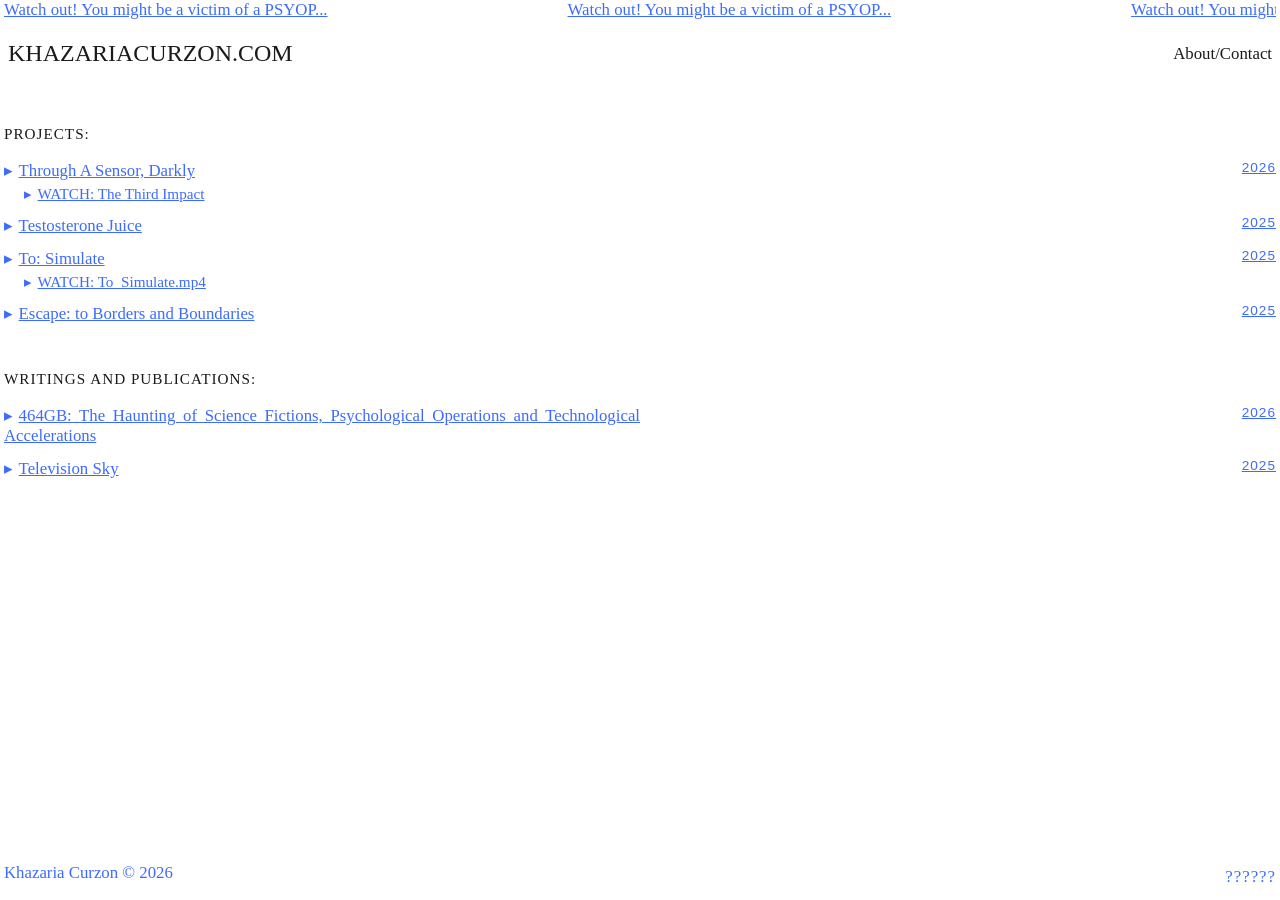
==== index.html @ a747f97f "new changes" ====
<!DOCTYPE html>
<html lang="en">
<head>
<meta charset="UTF-8">
<meta name="viewport" content="width=device-width, initial-scale=1.0">
<title>Your Name — Portfolio</title>
<link rel="stylesheet" href="style.css?v=42">
<link href="https://fonts.googleapis.com/css2?family=Roboto:wght@500&display=swap" rel="stylesheet">
</head>
<body id="top">

<a href="aircraft-sonics.html" target="_blank" rel="noopener" class="marquee" aria-label="announcement — Aircraft Sonics">
  <div class="marquee-track">
    <span>Watch out! You might be a victim of a PSYOP... </span>
    <span>Watch out! You might be a victim of a PSYOP... </span>
    <span>Watch out! You might be a victim of a PSYOP... </span>
    <span>Watch out! You might be a victim of a PSYOP... </span>
    <span>Watch out! You might be a victim of a PSYOP... </span>
    <span>Watch out! You might be a victim of a PSYOP... </span>
  </div>
</a>

<header class="site-header">
  <a href="#top" class="logo">khazariacurzon.com</a>
  <nav class="main-nav">
    <a href="about.html">About/Contact</a>
  </nav>
</header>

<hr>

<main>

  <div class="content-layout">

    <div class="listings">

      <section class="work" id="work">
        <h2 class="section-title">Projects:</h2>

        <ul class="work-list">
          <li class="work-item">
            <a href="#" class="work-link" data-preview-images="Assets/Through A Sensor, Darkly/web/KHAZ_CURZON_MAIN2.jpg|Assets/Through A Sensor, Darkly/web/BAD_6043small.jpg|Assets/Through A Sensor, Darkly/web/BAD_6067small.jpg|Assets/Through A Sensor, Darkly/web/BAD_6190small.jpg|Assets/Through A Sensor, Darkly/web/DSC_0981small.jpg|Assets/Through A Sensor, Darkly/web/DSC_1008small.jpg|Assets/Through A Sensor, Darkly/web/DSC_1023small.jpg|Assets/Through A Sensor, Darkly/web/MR2A4407small.jpg|Assets/Through A Sensor, Darkly/web/Blackhole2.png" data-preview-label="Through A Sensor, Darkly">
              <span class="work-title">Through A Sensor, Darkly</span>
              <span class="work-tag">2026</span>
            </a>
            <p class="work-description"><em>'Through a Sensor, Darkly'</em> describes a smoke screen, an obscuring of realities that occurs within digital spaces. It is a result of a year-long exploration into the nature of the real and the mutations of conspiratorial and PSYOP mindsets that exist online. Everything is questioned and perceptions are easily manipulated in the digital sphere. The project highlights a collapse of truth and transforms digital intangibility into sensory experience.</p>
            <p class="work-description"><em>'Through a Sensor, Darkly'</em> centres on the UFO as symbolic of PSYOPs and its haunting influence on internet conspiracy. The work is multidisciplinary from woodwork and metalwork to coding, sound design, graphics and film. The 'instrument' created, borrows from the visual language of radar and UFOs, capturing aircraft movements. It transforms aircraft data: height, speed and distance, into generative sound.</p>
            <div class="work-sublink-row">
              <span class="work-sublink-prefix"></span><a href="https://www.youtube.com/watch?v=Lz52N0tWbic" class="work-sublink" data-preview-video="Lz52N0tWbic" data-preview-video-start="19" data-preview-label="The Third Impact" target="_blank" rel="noopener">WATCH: The Third Impact</a>
              <p class="work-sublink-description"><em>'The Third Impact'</em> depicts imagery and video scraped from web sources. It uses found footage to comment on the collapsing nature of truth in digital spaces. It tracks a web of power that is present within the architecture of the internet and platforms the UFO as a relevant symbol of conspiracy in the contemporary digital age. The conspiratorial mode of analysis that exists in comment sections and forums haunts the internet.</p>
            </div>
          </li>
          <li class="work-item">
            <a href="#" class="work-link" data-preview-video="Ug_fZ0s5cvQ" data-preview-label="Testosterone Juice">
              <span class="work-title">Testosterone Juice</span>
              <span class="work-tag">2025</span>
            </a>
            <p class="work-description"><em>'Testosterone Juice'</em> is a short film that investigates the influence of military technologies in shaping the logic of the contemporary internet. Using techniques such as data-moshing that hack digital structures, fictions bleed into pixel distortions.</p>
          </li>
          <li class="work-item">
            <a href="#" class="work-link" data-preview-images="Assets/To Simulate/web/1.jpg?v=4|Assets/To Simulate/web/2.jpg?v=4|Assets/To Simulate/web/3.jpg?v=4|Assets/To Simulate/web/4.jpg?v=4|Assets/To Simulate/web/5.jpg?v=4" data-preview-label="To: Simulate">
              <span class="work-title">To: Simulate</span>
              <span class="work-tag">2025</span>
            </a>
            <p class="work-description">Post double mastectomy clarity, the flesh is never satisfied&hellip;</p>
            <p class="work-description">The simulation of an operation reflected on a personal surgical journey. The careful and clinical precision of undergoing a transformation.</p>
            <div class="work-sublink-row">
              <span class="work-sublink-prefix"></span><a href="Assets/To Simulate/web/To_Simulate_Khaz_Curzon.mp4" class="work-sublink" data-preview-video-file="Assets/To Simulate/web/To_Simulate_Khaz_Curzon.mp4" data-preview-label="To_Simulate.mp4">WATCH: To_Simulate.mp4</a>
              <p class="work-sublink-description">A short film experimenting with human tools (technology) and its collaboration with the flesh. Post-surgery, the junction of tool and skin create new hybrids.</p>
            </div>
          </li>
          <li class="work-item">
            <a href="#" class="work-link" data-preview-images="Assets/Borders and Boundaries/web/7.jpg|Assets/Borders and Boundaries/web/CURZON_KHAZ_OUTCOME1.jpg|Assets/Borders and Boundaries/web/CURZON_KHAZ_OUTCOME2.jpg|Assets/Borders and Boundaries/web/CURZON_KHAZ_OUTCOME3.jpg|Assets/Borders and Boundaries/web/CURZON_KHAZ_OUTCOME4.jpg|Assets/Borders and Boundaries/web/5.jpg|Assets/Borders and Boundaries/web/8.png|Assets/Borders and Boundaries/web/9.jpg" data-preview-label="Escape: to Borders and Boundaries">
              <span class="work-title">Escape: to Borders and Boundaries</span>
              <span class="work-tag">2025</span>
            </a>
            <p class="work-description">Borderlines are often invisible but can dictate the ways we live and move. In our commutes we pass over many variations of a border or a boundary with differing degrees of affect. Informed by Stuart Brand's Pace Layers, a descriptor for how society is constructed from nature up to commerce and fashion, the 'border language' created aimed to represent some of these invisible layers through borderlines. By investigating geological boundaries to administrative, private land and electromagnetic borders generated by technologies, the project highlights various layers of our constructed world and where these intersect with the natural and human.</p>
          </li>
        </ul>
      </section>

      <hr>

      <section class="writing" id="writing">
        <h2 class="section-title">Writings and Publications:</h2>

        <ul class="work-list">
          <li class="work-item">
            <a href="Assets/Writings/464GB/464GB Khazaria Curzon.pdf" class="work-link" target="_blank" rel="noopener">
              <span class="work-title">464GB: The Haunting of Science Fictions, Psychological Operations and Technological Accelerations</span>
              <span class="work-tag">2026</span>
            </a>
          </li>
          <li class="work-item">
            <a href="#" class="work-link" data-preview-images="Assets/Writings/Television Sky/web/img20251021_12463538.jpg?v=2|Assets/Writings/Television Sky/web/img20251021_12570230.jpg?v=2|Assets/Writings/Television Sky/web/img20251021_12575901.jpg?v=2|Assets/Writings/Television Sky/web/img20251021_12585335.jpg?v=2|Assets/Writings/Television Sky/web/img20251021_12595464.jpg?v=2|Assets/Writings/Television Sky/web/img20251021_13010018.jpg?v=2|Assets/Writings/Television Sky/web/img20251021_13020882.jpg?v=2|Assets/Writings/Television Sky/web/img20251021_13032696.jpg?v=2|Assets/Writings/Television Sky/web/img20251021_13051817.jpg?v=2|Assets/Writings/Television Sky/web/img20251021_13061821.jpg?v=2|Assets/Writings/Television Sky/web/img20251021_13072353.jpg?v=2|Assets/Writings/Television Sky/web/img20251021_13092923.jpg?v=2|Assets/Writings/Television Sky/web/img20251021_13115330.jpg?v=2" data-preview-label="Television Sky">
              <span class="work-title">Television Sky</span>
              <span class="work-tag">2025</span>
            </a>
            <p class="work-description">Using the cut-up popularised by writer William S. Burroughs this zine borrowed from fictional texts to generate new realities.</p>
          </li>
        </ul>
      </section>

    </div>

    <div class="preview-pane">
      <div class="preview-image is-empty" id="previewImage">
        <span class="preview-placeholder">Click a project</span>
      </div>
    </div>

  </div>

</main>

<hr>

<footer class="site-footer">
  <div>
    <p>Khazaria Curzon © 2026</p>
  </div>
  <p class="visitor-counter" id="visitorCounter"><span id="visitorCount">------</span></p>
</footer>

<div class="lightbox" id="lightbox">
  <button type="button" class="lightbox-arrow lightbox-prev" id="lightboxPrev" aria-label="Previous image">‹</button>
  <img id="lightboxImage" alt="">
  <button type="button" class="lightbox-arrow lightbox-next" id="lightboxNext" aria-label="Next image">›</button>
</div>

<script src="script.js?v=4"></script>

</body>
</html>
---- style.css ----
/* ==========================================================
   RESET ONLY — no design decisions made here.
   This just neutralizes default browser quirks so you're
   starting from a clean, predictable baseline.
   Everything visual (color, layout, type, spacing) is yours.
   ========================================================== */

* {
  box-sizing: border-box;
}

body {
  margin: 0;
  padding-left: 0.25rem;
  padding-right: 0.25rem;
  font-family: "Times New Roman", Times, serif;
  min-height: 100vh;
  display: flex;
  flex-direction: column;
  background-color: #ffffff;
  color: #1a1a1a;
}

main {
  flex: 1;
}

img {
  max-width: 100%;
  display: block;
}

a {
  color: #3d6bff;
  text-decoration: underline;
}

a:hover {
  color: #ff4747;
  text-shadow: none;
}

ul {
  list-style: none;
  margin: 0;
  padding: 0;
}

.work-item {
  margin-bottom: 0.75rem;
}

.work-description {
  display: none;
  max-width: 50%;
  margin-top: 0.5rem;
  font-size: 0.95rem;
  color: #1a1a1a;
  text-align: justify;
}

.about-text {
  max-width: 50%;
  font-size: 0.95rem;
  text-align: justify;
}

.exhibition-item {
  max-width: 50%;
  font-size: 0.95rem;
  margin-bottom: 0.75rem;
}

.exhibition-item::before {
  content: "\25B8";
  display: inline-block;
  margin-right: 0.35rem;
  color: #3d6bff;
}

.work-item.is-open .work-description {
  display: block;
}

.work-sublink-row {
  margin-top: 0.25rem;
  margin-left: 1.25rem;
}

.work-sublink-prefix,
.work-sublink {
  font-size: 0.95rem;
}

.work-sublink-prefix::before {
  content: "\25B8";
  display: inline-block;
  margin-right: 0.35rem;
  color: #3d6bff;
}

.work-sublink-description {
  display: none;
  max-width: 50%;
  margin-top: 0.5rem;
  font-size: 0.95rem;
  color: #1a1a1a;
  text-align: justify;
}

.work-sublink-row.is-open .work-sublink-description {
  display: block;
}

.work-sublink-row.is-open .work-sublink-prefix::before {
  content: "\25BE";
}

.work-link {
  display: grid;
  grid-template-columns: 50% 1fr;
  gap: 0.75rem;
}

.work-title {
  text-align: justify;
}

.work-title::before {
  content: "\25B8";
  display: inline-block;
  margin-right: 0.35rem;
  color: #3d6bff;
}

.work-item.is-open .work-title::before {
  content: "\25BE";
}

.work-tag {
  text-align: right;
  font-family: Helvetica, Arial, sans-serif;
  text-transform: uppercase;
  letter-spacing: 1px;
  font-size: 0.85rem;
}

h1, h2, h3, p, a, span {
  font-size: 1.05rem;
}

h2 {
  font-weight: normal;
}

.section-title {
  color: #1a1a1a;
  text-transform: uppercase;
  letter-spacing: 1px;
  font-size: 0.95rem;
  padding: 0.35rem 0;
  margin-top: 0;
  margin-bottom: 0.75rem;
}



.logo {
  color: #1a1a1a;
  text-transform: uppercase;
  text-decoration: none;
  font-size: 1.5rem;
}

.logo:hover,
.main-nav a:hover {
  color: #ff4747;
  text-decoration: underline;
}

.main-nav a {
  color: #1a1a1a;
  text-decoration: none;
}

.site-header {
  display: flex;
  align-items: center;
  justify-content: space-between;
  width: 100%;
  padding: 0.5rem 0.25rem 0.75rem;
}

.main-nav {
  display: flex;
  gap: 0.75rem;
}

.marquee span, .site-footer p {
  color: #3d6bff;
}

.marquee span {
  text-decoration: underline;
}

.last-updated {
  font-size: 0.8rem;
  opacity: 0.7;
}

.site-footer {
  display: flex;
  align-items: flex-end;
  justify-content: space-between;
  gap: 1rem;
}

.visitor-counter {
  font-size: 0.8rem;
  letter-spacing: 1px;
  font-variant-numeric: tabular-nums;
  color: #3d6bff;
  white-space: nowrap;
}

.marquee {
  display: block;
  overflow: hidden;
  white-space: nowrap;
  width: 100%;
  margin-bottom: 0.75rem;
  visibility: hidden;
  text-decoration: underline;
}

.marquee:hover span {
  color: #ff4747;
}

.marquee-track {
  display: inline-flex;
  width: max-content;
}

.marquee-track span {
  padding-right: 15rem;
}

hr {
  border: none;
  margin: 1.25rem 0;
}





.content-layout {
  display: flex;
  align-items: flex-start;
  gap: 0;
}

.content-layout.is-active {
  gap: 2rem;
}

.listings {
  flex: 1 1 100%;
  max-width: 100%;
}

.content-layout.is-active .listings {
  flex: 0 0 40%;
  max-width: 40%;
}

.preview-pane {
  flex: 0 0 0%;
  min-width: 0;
  max-width: 0%;
  overflow: hidden;
  position: sticky;
  top: 1rem;
  opacity: 0;
}

.content-layout.is-active .preview-pane {
  flex: 1 1 60%;
  max-width: 60%;
  opacity: 1;
}

.preview-image {
  width: 100%;
  overflow-y: auto;
  background-color: #000;
  color: #888;
  position: relative;
  border: 1px solid #333;
}

.content-layout.is-active .preview-image {
  max-height: calc(100vh - 2rem);
}

.preview-image.is-empty {
  aspect-ratio: 4 / 3;
  display: flex;
  align-items: center;
  justify-content: center;
  text-align: center;
  padding: 1rem;
}

.preview-image img {
  width: 100%;
  height: auto;
  display: block;
  cursor: zoom-in;
}

.preview-image iframe,
.preview-image video {
  width: 100%;
  aspect-ratio: 16 / 9;
  display: block;
  border: 0;
}

.preview-image .pdf-frame {
  width: 100%;
  height: 100%;
  aspect-ratio: auto;
  display: block;
  border: 0;
}

.preview-image img + img {
  margin-top: 1rem;
}

.social-links {
  display: flex;
  flex-direction: column;
  gap: 0.75rem;
  margin-top: 1rem;
  max-width: 50%;
  font-size: 0.95rem;
}

.social-links a {
  display: inline-flex;
  align-items: center;
  gap: 0.6rem;
}

.social-icon {
  font-size: 1.25rem;
}

.social-links a:hover {
  color: #ff4747;
}

.lightbox {
  position: fixed;
  inset: 0;
  display: flex;
  align-items: center;
  justify-content: center;
  padding: 3rem;
  background-color: rgba(0, 0, 0, 0.9);
  opacity: 0;
  pointer-events: none;
  z-index: 1000;
}

.lightbox.is-open {
  opacity: 1;
  pointer-events: auto;
}

.lightbox img {
  max-width: 100%;
  max-height: 100%;
  width: auto;
}

.lightbox-arrow {
  position: absolute;
  top: 50%;
  transform: translateY(-50%);
  background: none;
  border: none;
  color: #e8e8e8;
  font-size: 3rem;
  line-height: 1;
  padding: 0.5rem 1rem;
  cursor: pointer;
  font-family: inherit;
}

.lightbox-arrow:hover {
  color: #5c3dff;
  text-shadow: 0 0 6px rgba(92, 61, 255, 0.45);
}

.lightbox-prev {
  left: 0.5rem;
}

.lightbox-next {
  right: 0.5rem;
}

/* ==========================================================
   MOBILE ONLY — everything below this point only applies on
   narrow screens (phones). Desktop layout above is untouched.
   ========================================================== */
@media (max-width: 600px) {
  hr {
    display: none;
  }

  .site-footer {
    flex-direction: column;
    align-items: flex-start;
    gap: 0.5rem;
  }

  .section-title {
    background-color: transparent;
    padding: 0;
    margin-top: 3rem;
  }

  .about {
    padding-top: 0;
  }

  .about-text,
  .social-links,
  .exhibition-item {
    max-width: 100%;
  }

  .content-layout {
    margin-top: 0;
  }

  h1, h2, h3, p, a, span {
    font-size: 1rem;
  }

  .work-description,
  .work-sublink-description,
  .work-sublink-prefix,
  .work-sublink {
    font-size: 0.9rem;
  }

  .work-description,
  .work-sublink-description {
    max-width: 100%;
  }

  .site-header {
    flex-direction: column;
    align-items: flex-start;
    gap: 0.5rem;
  }

  .logo {
    font-size: 1.25rem;
  }

  .marquee span {
    font-size: 0.7rem;
  }

  .work-link {
    display: flex;
    justify-content: space-between;
    align-items: baseline;
    gap: 0.5rem;
    max-width: 100%;
  }

  .content-layout.is-active {
    display: block;
  }

  .content-layout.is-active .listings {
    max-width: 100%;
  }

  .content-layout.is-active .preview-pane {
    max-width: 100%;
    opacity: 1;
    overflow: visible;
    position: static;
  }

  .content-layout.is-active .preview-image {
    height: auto;
    overflow-y: visible;
  }
}
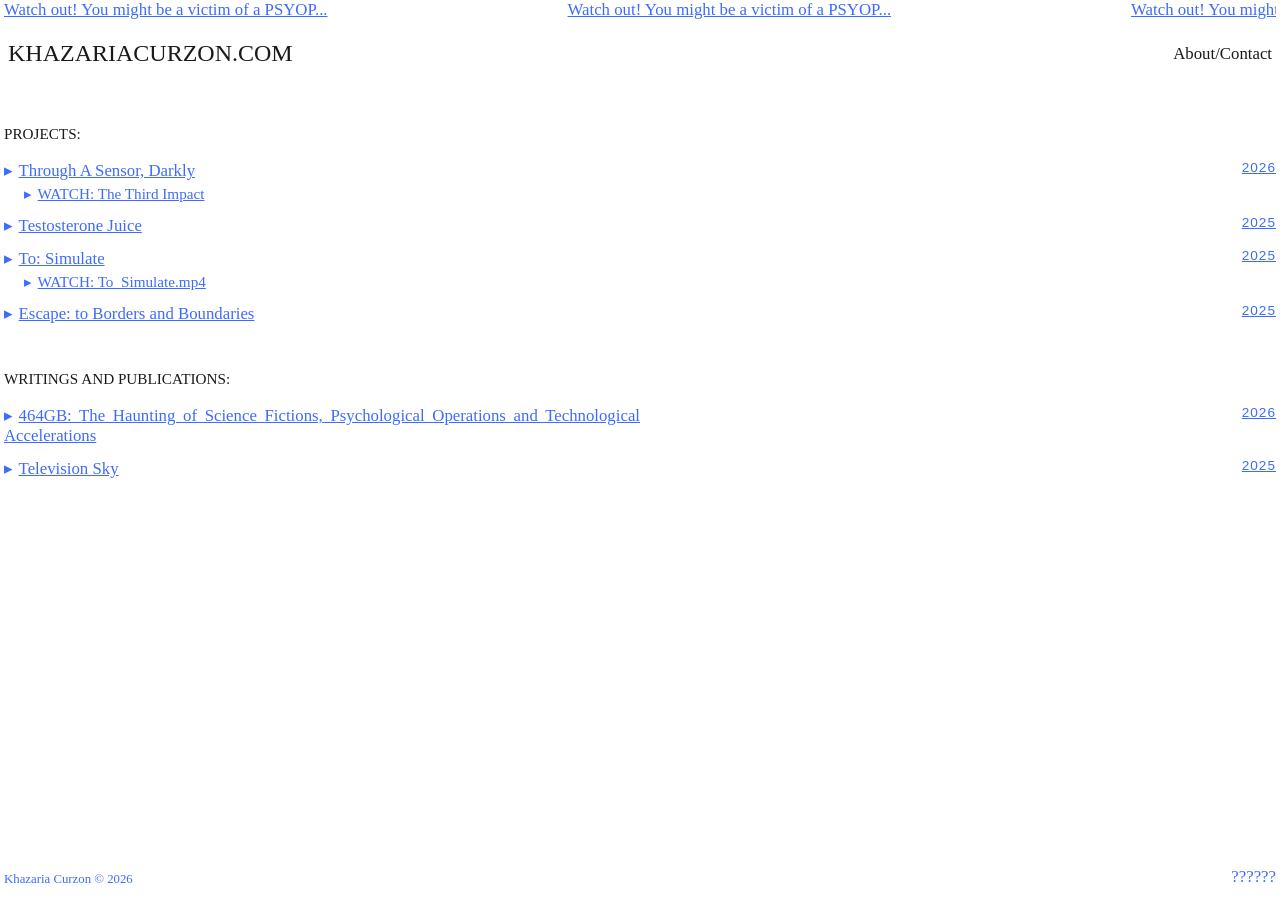
==== commit bd70f345: "change" ====
--- a/index.html
+++ b/index.html
@@ -4,7 +4,7 @@
 <meta charset="UTF-8">
 <meta name="viewport" content="width=device-width, initial-scale=1.0">
 <title>Your Name — Portfolio</title>
-<link rel="stylesheet" href="style.css?v=42">
+<link rel="stylesheet" href="style.css?v=45">
 <link href="https://fonts.googleapis.com/css2?family=Roboto:wght@500&display=swap" rel="stylesheet">
 </head>
 <body id="top">
--- a/style.css
+++ b/style.css
@@ -156,7 +156,6 @@
 .section-title {
   color: #1a1a1a;
   text-transform: uppercase;
-  letter-spacing: 1px;
   font-size: 0.95rem;
   padding: 0.35rem 0;
   margin-top: 0;
@@ -200,6 +199,10 @@
   color: #3d6bff;
 }
 
+.site-footer p {
+  font-size: 0.8rem;
+}
+
 .marquee span {
   text-decoration: underline;
 }
@@ -218,7 +221,6 @@
 
 .visitor-counter {
   font-size: 0.8rem;
-  letter-spacing: 1px;
   font-variant-numeric: tabular-nums;
   color: #3d6bff;
   white-space: nowrap;
@@ -427,7 +429,7 @@
   .site-footer {
     flex-direction: column;
     align-items: flex-start;
-    gap: 0.5rem;
+    gap: 1rem;
   }
 
   .section-title {
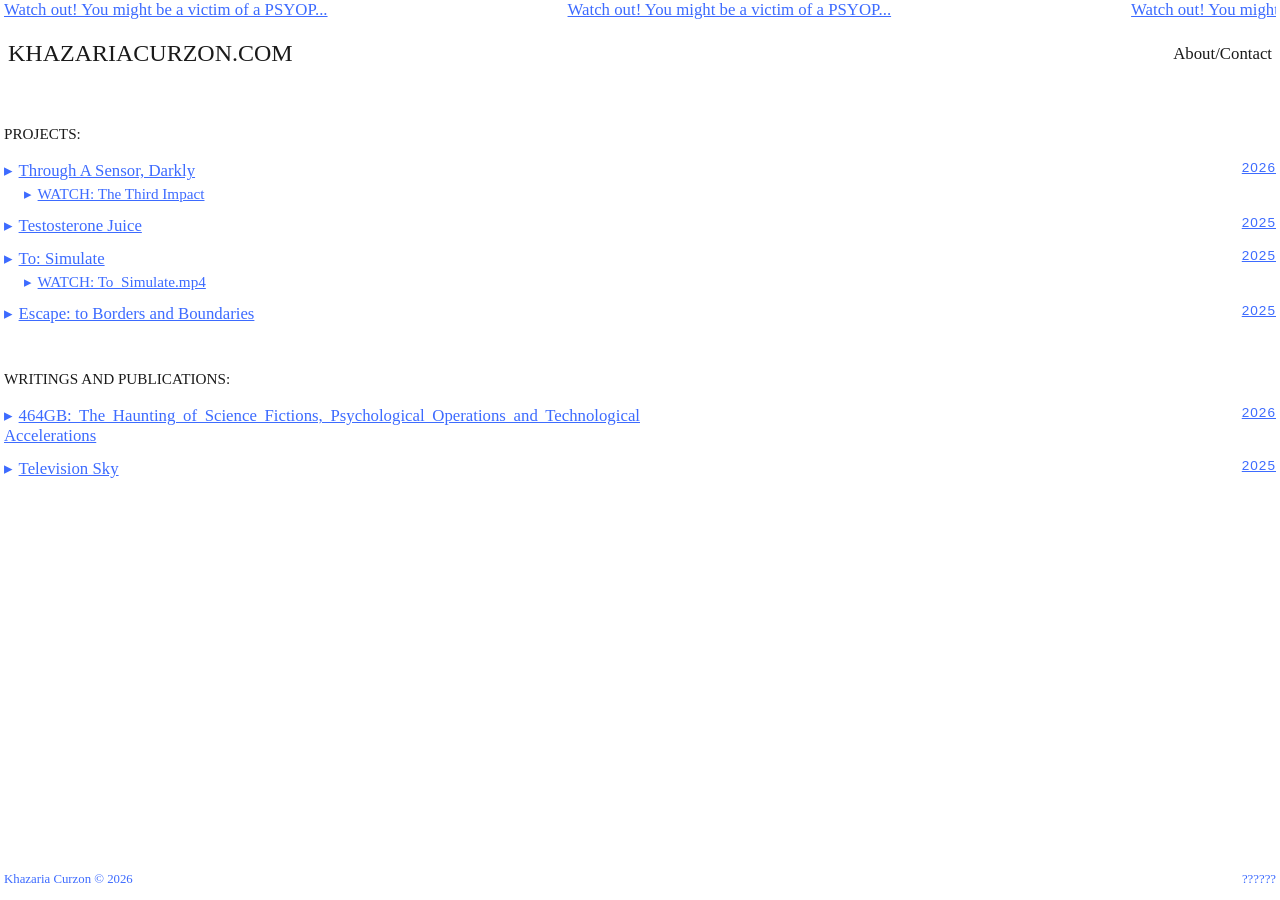
==== commit 408d9f30: "changes" ====
--- a/index.html
+++ b/index.html
@@ -4,7 +4,7 @@
 <meta charset="UTF-8">
 <meta name="viewport" content="width=device-width, initial-scale=1.0">
 <title>Your Name — Portfolio</title>
-<link rel="stylesheet" href="style.css?v=45">
+<link rel="stylesheet" href="style.css?v=54">
 <link href="https://fonts.googleapis.com/css2?family=Roboto:wght@500&display=swap" rel="stylesheet">
 </head>
 <body id="top">
@@ -129,7 +129,7 @@
   <button type="button" class="lightbox-arrow lightbox-next" id="lightboxNext" aria-label="Next image">›</button>
 </div>
 
-<script src="script.js?v=4"></script>
+<script src="script.js?v=8"></script>
 
 </body>
 </html>
--- a/style.css
+++ b/style.css
@@ -71,6 +71,10 @@
   margin-bottom: 0.75rem;
 }
 
+.exhibition-item a {
+  font-size: inherit;
+}
+
 .exhibition-item::before {
   content: "\25B8";
   display: inline-block;
@@ -224,6 +228,10 @@
   font-variant-numeric: tabular-nums;
   color: #3d6bff;
   white-space: nowrap;
+}
+
+.visitor-counter span {
+  font-size: inherit;
 }
 
 .marquee {
@@ -286,6 +294,7 @@
   position: sticky;
   top: 1rem;
   opacity: 0;
+  background-color: #ffffff;
 }
 
 .content-layout.is-active .preview-pane {
@@ -297,10 +306,10 @@
 .preview-image {
   width: 100%;
   overflow-y: auto;
-  background-color: #000;
+  background-color: #ffffff;
   color: #888;
   position: relative;
-  border: 1px solid #333;
+  border: none;
 }
 
 .content-layout.is-active .preview-image {
@@ -350,6 +359,11 @@
   margin-top: 1rem;
   max-width: 50%;
   font-size: 0.95rem;
+}
+
+.social-links a,
+.social-links span {
+  font-size: inherit;
 }
 
 .social-links a {
@@ -507,6 +521,8 @@
 
   .content-layout.is-active .preview-image {
     height: auto;
+    min-height: 60vh;
+    max-height: none;
     overflow-y: visible;
   }
 }
